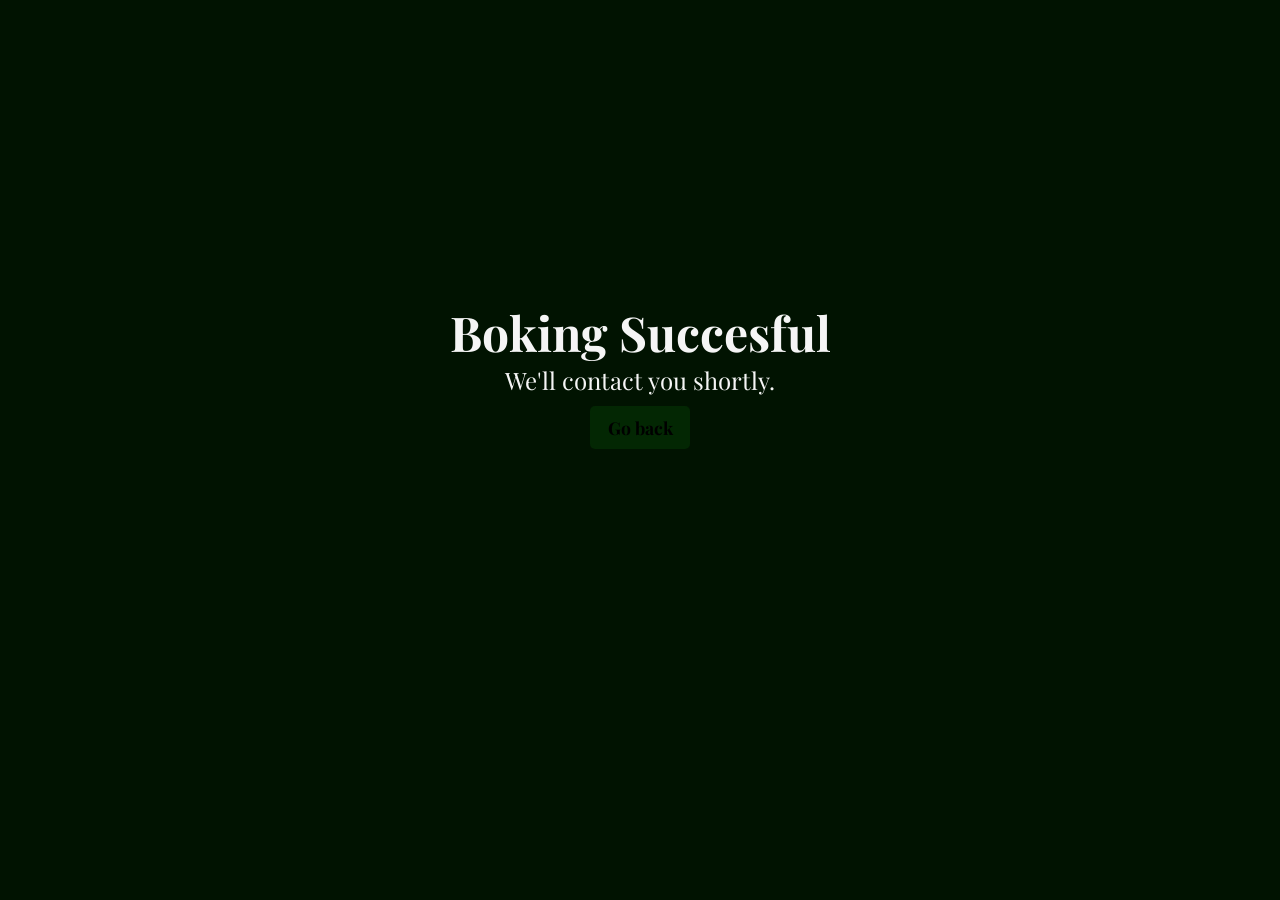
==== success.html @ 6ef51bfb "Add files via upload" ====
<!DOCTYPE html>
<html lang="en">
<head>
    <link rel="stylesheet" href="styles.css">
    <meta charset="UTF-8">
    <meta name="viewport" content="width=device-width, initial-scale=1.0">
   <link rel="preconnect" href="https://fonts.gstatic.com" crossorigin>
<link href="https://fonts.googleapis.com/css2?family=Happy+Monkey&family=Orbitron:wght@400..900&family=Playfair+Display:ital,wght@0,400..900;1,400..900&display=swap" rel="stylesheet">

    <title>Success</title>
</head>
<body class="succs">
    <h1>Boking Succesful</h1>
    <p>We'll contact you shortly.</p>
    <button><a href="index.html">Go back</a></button>
</body>
</html>
---- styles.css ----
*{
    box-sizing: border-box;
    margin: 0;
    padding: 0;
    font-family: 'Playfair display', sans-serif;
}

.navbar{
    background: rgb(0, 24, 0);
    height: 80px;
    display: flex;
    justify-content: center;
    align-items: center;
    font-size: 1.2rem;
    position: sticky;
    top: 0;
    z-index: 999;
}

.navbar__container{
    display: flex;
    justify-content: space-between;
    height: 80px;
    z-index: 1;
    width: 100%;
    max-width: 1300px;
    margin: 0 auto;
    padding: 0 50px;
}

#navbar__logo{
    background-color: white;
    background-image: linear-gradient(to top, green 0%, white 100%);
    background-size: 100%;
    -webkit-background-clip: text;
    -moz-background-clip: text;
    -webkit-text-fill-color: transparent;
    -moz-text-fill-color: transparent;
    display: flex;
    align-items: center;
    cursor: pointer;
    text-decoration: none;
    font-size: 2rem;
}

.fa-leaf{
    margin-right: 0.5rem;
}

.navbar__menu{
    display: flex;
    align-items: center;
    list-style: none;
    text-align: center;
}

.navbar__item{
    height: 80px;
}

.navbar__links{
    color: #fff;
    display: flex;
    align-items: center;
    justify-content: center;
    text-decoration: none;
    padding: 0 1rem;
    height: 100%;
}

.navbar__btn{
    display: flex;
   justify-content: center;
   align-items: center;
   padding: 0 1rem;
   width: 100;
}

.button{
    display: flex;
    justify-content: center;
    align-items: center;
    text-decoration: none;
    padding: 10px 20px;
    height: 100%;
    width: 100%;
    border: none;
    outline: none;
    border-radius: 4px;
    background: rgb(10, 90, 10);
    color: #fff;
 
}

.button:hover{
    background: green;
    transition: all 0.3s ease;
}

.navbar__links:hover{
    color: green;
    transition: all 0.3s ease;
}

@media screen and (max-width:960px) {
   .navbar__container{
    display: flex;
    justify-content: space-between;
    height: 80px;
    z-index: 1;
    width: 100%;
    max-width: 1300px;
    padding: 0;
   }  
   
   .navbar__menu{
    display: grid;
    grid-template-columns: auto;
    margin: 0;
    width: 100%;
    position: absolute;
    top: -1000px;
    opacity: 0;
    transition: all 0.6s ease-in-out;
    height: 50vh;
    z-index: -1;
    background-image: linear-gradient(rgba(0,0,0,0.6),rgba(0,0,0.6)),
    url(images/water-fall.jpeg);
   }
   
   .navbar__menu.active{
    background-image: linear-gradient(rgba(0,0,0,0.6),rgba(0,0,0.6)),
    url(images/water-fall.jpeg);
    background-size: cover;
    background-position: center;
    top: 100%;
    opacity: 1;
    transition: all 0.5s ease;
    z-index: 99;
    height: 50vh;
    font-size: 1.6rem;
   }

   #navbar__logo{
    padding-left: 25px;
   }

   .navbar__toggle .bar{
    width: 25px;
    height: 3px;
    margin: 5px auto;
    transition: all 0.3s ease-in-out;
    background: white;
   }

   .navbar__item{
    width: 100%;
   }

   .navbar__links{
        text-align: center;
        padding: 2rem;
        width: 100%;
        display: table;
    }

    #mobile-menu{
        position: absolute;
        top: 20%;
        right: 5%;
        transform: translate(5%, 20%);
    }

    .navbar__btn{
        padding-bottom: 2rem;
    }
    
    .button{
        display: flex;
        justify-content: center;
        align-items: center;
        width: 70%;
        height: 40px;
        margin: 0;
    }

    .navbar__toggle .bar{
        display: block;
        cursor: pointer;
    }

    #mobile-menu.is-active .bar:nth-child(2){
        opacity: 0;
    }
    #mobile-menu.is-active .bar:nth-child(1){
        transform: translateY(8px) rotate(45deg);
    }
    #mobile-menu.is-active .bar:nth-child(3){
         transform: translateY(-8px) rotate(-45deg);
    }

    
}

.main{
    background-image: linear-gradient(rgba(0,0,0,0.6),rgba(0,0,0.6)),
    url("images/leaf.jpeg") ;
    background-size: cover;
    background-position: center;
}

.main__container{
    display: grid;
    grid-template-columns: 1fr 1fr;
    align-items: center;
    justify-self: center;
    margin: 0 auto;
    height: 60vh;
    z-index: 1;
    width: 100%;
    max-width: 1300px;
    padding: 0 50px;
}

.main__content h1{
    color: cornsilk;
    font-size: 3rem;
}
.main__content h3{
    color: cornsilk;
    font-size: 1rem;
    margin-top: 1rem;
}

.main__btn{
background: rgb(2, 46, 2);
border: none;
outline: none;
padding: 10px 20px;    
border-radius: 20px;
margin-top: 2rem;
color: cornsilk;
cursor: pointer;
position: relative;
transition: all 0.35s;
}

.main__btn a{
    position: relative;
    z-index: 2;
    color: cornsilk;
    text-decoration: none;
}

.main__btn:after{
    position: absolute;
    content: '';
    top: 0;
    left: 0;
    width: 0;
    height: 100%;
    background: rgb(7, 110, 7) ;
    border-radius: 20px;
    transition: all 0.35s;
}

.main__btn:hover{
    background: black;
}

.main__btn:hover:after{
   width: 100%;
}

/*mobile responsivenes*/

@media screen and (max-width:980px){
.main__container{
    display: grid;
    grid-template-columns: auto;
    align-items: center;
    justify-self: center;
    margin: 0 auto;
    height: 60vh;
    z-index: 1;
    width: 100%;
    max-width: 1300px;
    padding: 0 50px;
}
}

@media screen and (max-width:768px){
  .main__container{
    display: grid;
    grid-template-columns: auto;
    align-items: center;
    justify-self: center;
    margin: 0 auto;
    height: 60vh;
    width: 100%;
    
}
 
  .main__content{
    text-align: center;
    margin-bottom: 4rem;
  }

  .main__content h1{
    font-size: 2.5rem;
    margin-top: 2.5rem;
  }


}

@media screen and (max-width:480px){
 .main__content h1{
    font-size: 2rem;
    margin-top: 3rem;
 }

 .main__btn{
        padding: 12px 36px;
        margin: 2.5rem 0;
    }
}
/* about section*/
.about{
    background-image: linear-gradient(rgba(0,0,0,0.6),rgba(0,0,0.6)),
    url("images/serene.jpg");
    height: 45vh;
    background-size: cover;
    background-position: center;
    display: flex;
    justify-content: center;
    flex-direction: column;
    text-align: center;
    align-items: center;
}

.about__container{
    color: lightgreen;
}

.about__container h1{
    margin-bottom: 1rem;
}

.about__container h3{
    margin-bottom: 10px;
}

/*mobile response*/
@media screen and (max-width:960px){
     .about{
        display: flex;
        justify-content: center;
        
     }
}

@media screen and (max-width:760px){
    .about{
        display: flex;
        justify-content: center;
        align-items: center;
    }
}



/*service section*/

.service{
    background-image: linear-gradient(rgba(0,0,0,0.6),rgba(0,0,0.6)),
    url("images/droplet.jpg");
    background-size: cover;
    background-position: center;
    height: 100%;
    display: flex;
    flex-direction: column;
    text-align: center;
    color: lightgreen;
    padding-top: 50px;
}

.service__info h1{
    margin-bottom: 20px;
}

.service__info h3{
    margin-bottom: 10px;
}

.service__imgs--head h2{
    margin-top: 40px;
    margin-bottom: 20px;
}

.service__imgs{
  display: flex;
  justify-content: space-around;
}

.pics{
    width: 100px;
    border-radius: 100px;
}

.services:hover{
    transform: scale(1.075);
    transition: 0.2s ease-in;
    cursor: pointer;
}

@media screen and (max-width:960px){
    .service__imgs{
        display: grid;
        grid-template-columns: 1fr 1fr;
        width: 100%;
    }

    .pics{
        width: 200px;
        height: 200px;
    }

    .services{
        margin-bottom: 15px;
    }
}

@media screen and (max-width:480px){
.service__imgs{
    display: grid;
    grid-template-columns: auto;
}
}

.footer{
    font-style: italic;
    margin-top: 40px;
}


.container{
    background-image: linear-gradient(rgba(0,0,0,0.6),rgba(0,0,0.6)),
    url("images/booking.jpg");
    background-size: cover;
    background-position: center;
    background-repeat: no-repeat;
    min-height: 100vh;
    
}
.heading{
    text-align: center;
    margin-top: 15px;
    color: whitesmoke;
}

.heading h1{
    margin-bottom: 10px;
}

.app__card{
   display: flex;
    justify-content: center;
    align-items: center;
    flex-direction: column;
    height: 80vh;
}

.app__card h2{
    color: whitesmoke;
    margin-bottom: 40px;
}
.cred{
   display: flex;
   flex-direction: column;
  
}

select{
    margin-bottom: 20px;
    width: 350px;
    border-radius: 10px;
    border: none;
    padding: 10px;
     background-color: rgb(9, 39, 9);
}

select:focus{
    outline:none;
    border: 2px solid rgb(0, 0, 0);
}

select::placeholder{
   font-weight: bold;
    color: black;  
}

.date__row{
    margin-bottom: 0px;
    display: flex;
    align-items: center;
    justify-content: space-between;
    gap: 10px;
}

.date__row label{
    width: 40%;
    border: none;
    color: black;
    margin-bottom: 19px;
    background-color: white;
    font-size: 0.8rem;
     background-color: rgb(9, 39, 9);
    border-radius: 10px;
    padding: 10px;
    font-weight: bold;
}

.date__row input{
    width: 60%;
    border-radius: 10px;
}

input{
    margin-bottom: 20px;
    border-radius: 10px;
    border: none;
    padding: 10px;
    background-color: rgb(9, 39, 9);
    
}

input::placeholder{
    font-weight: bold;
    color: black;
}

input:focus{
    outline:none;
     border: 2px solid rgb(0, 0, 0)
}

.btn2{
    padding: 10px;
    width: 200px;
    border-radius: 10px;
    border: none;
    background-image: linear-gradient(to right, rgb(1, 36, 1)  0%,  rgb(8, 95, 0)100%);
    ;
}

.btn2:hover{
    background: rgba(3, 80, 37, 0.596);
     
}



.abt {
    text-align: center;
    font-weight: bold;
    margin-top: 160px;
    background-color: rgb(2, 19, 2);
    color: wheat;
    margin: 160px 50px;
}

.abt p{
    margin-top: 15px;
}

span{
    color: green;
}

@media screen and (max-width:760px){
    .abt{
        margin-top: 10px;
       margin-bottom: 0;
    }
}


.succs{
    text-align: center;
    justify-content: center;
    margin-top: 300px;
    background-color: rgb(1, 19, 1);
    color: whitesmoke;
}

.succs h1{
    font-size: 3rem;
}

.succs p{
    font-size: 1.5rem;
}
.succs a{ 
    text-decoration: none;
    color: black;
    font-weight: bold;
    font-size: 1.1rem;
}

.succs button{
    margin-top: 10px;
    width: 100px;
    background: rgb(3, 39, 3);
    border: none;
    padding: 10px;
    border-radius: 5px;
}

.succs button:hover{
    background-color: rgb(0, 87, 29);
}
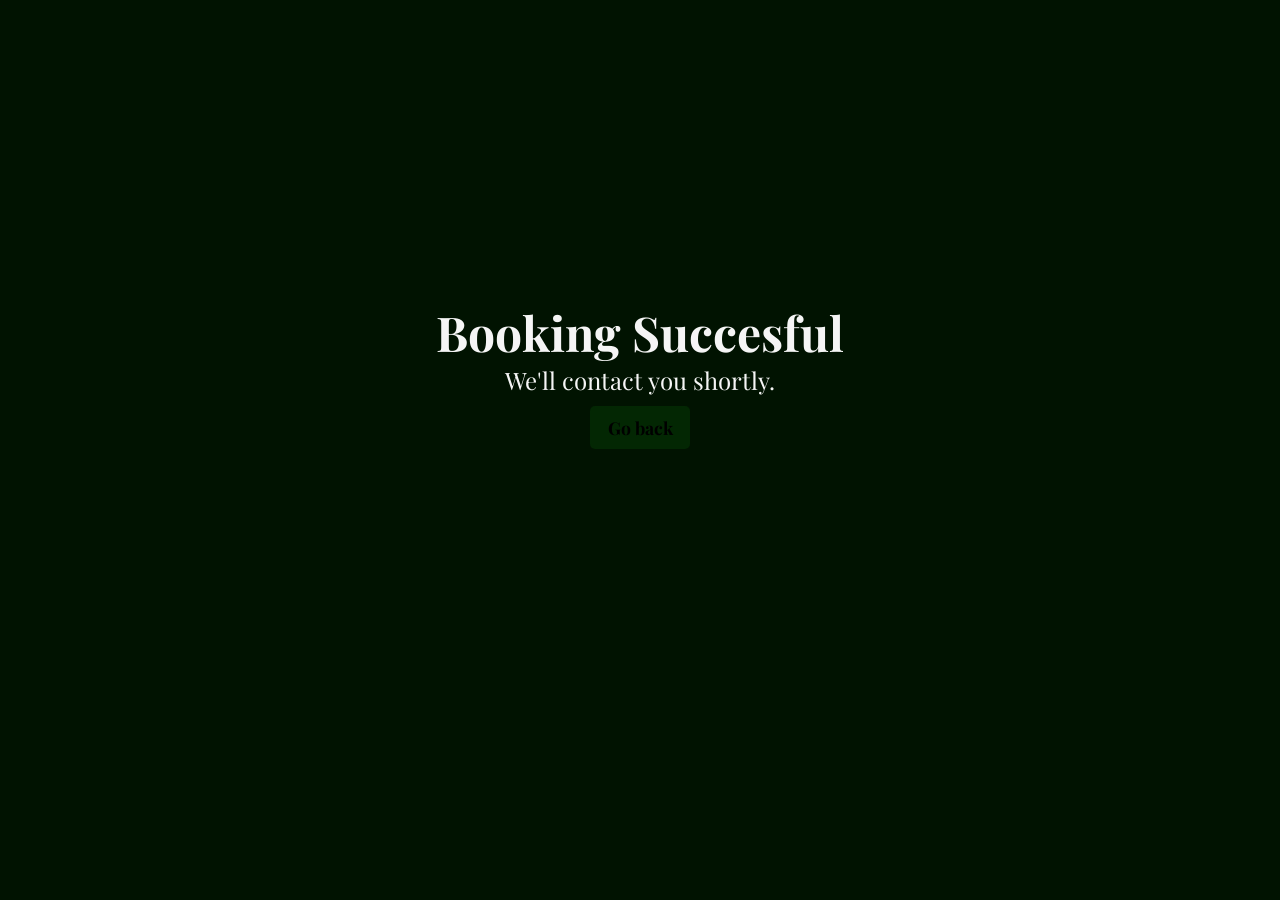
==== commit c49df9f8: "Update success.html" ====
--- a/success.html
+++ b/success.html
@@ -10,8 +10,8 @@
     <title>Success</title>
 </head>
 <body class="succs">
-    <h1>Boking Succesful</h1>
+    <h1>Booking Succesful</h1>
     <p>We'll contact you shortly.</p>
     <button><a href="index.html">Go back</a></button>
 </body>
-</html>+</html>
--- a/styles.css
+++ b/styles.css
@@ -558,7 +558,11 @@
     background: rgba(3, 80, 37, 0.596);
      
 }
-
+.btn2 a{
+    text-decoration: none;
+    color: black;
+    font-weight: bold;
+}
 
 
 .abt {
@@ -619,4 +623,4 @@
 
 .succs button:hover{
     background-color: rgb(0, 87, 29);
-}+}
